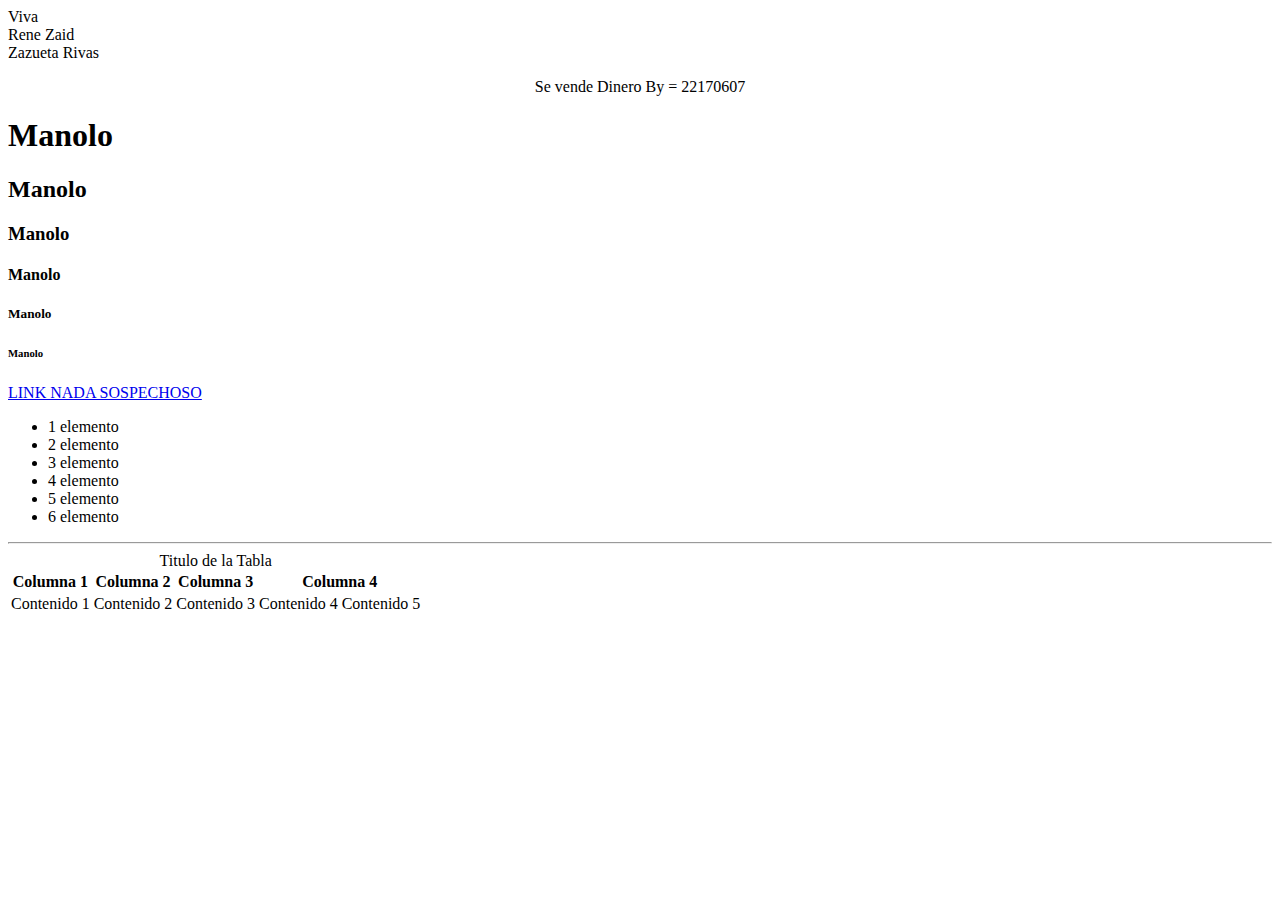
==== pw22431112/index.html @ b60aa2c4 "Add files via upload" ====
<!DOCTYPE html>
<html lang="es">
<head>
    <meta charset="UTF-8">
    <meta name="viewport" content="width=device-width, initial-scale=1.0">
    <title>Mi pagina HTML</title>
</head>
<body>
   Viva<br>
   Rene Zaid <br>
   Zazueta Rivas 
<p align="center">
    Se vende
    Dinero
    By = 22170607
</p>
<h1>Manolo</h1>
<h2>Manolo</h2>
<h3>Manolo</h3>
<h4>Manolo</h4>
<h5>Manolo</h5>
<h6>Manolo</h6>
<a href="https://www.youtube.com/watch?v=dQw4w9WgXcQ" target="_blank">LINK NADA SOSPECHOSO</a>
<ul>
    <li>1 elemento</li>
    <li>2 elemento</li>
    <li>3 elemento</li>
    <li>4 elemento</li>
    <li>5 elemento</li>
    <li>6 elemento</li>
</ul>
<hr>
<table>
    
<caption>Titulo de la Tabla</caption>
<thead>
<tr>
    <th>Columna 1</th>
    <th>Columna 2</th>
    <th>Columna 3</th>
    <th colspan="2">Columna 4</th>
</tr>
</thead>
<tbody>
<tr>
<td>Contenido 1</td>
<td>Contenido 2</td>
<td>Contenido 3</td>
<td>Contenido 4</td>
<td>Contenido 5</td>
</tr>

</tbody>
</table>
    
</body>
</html>
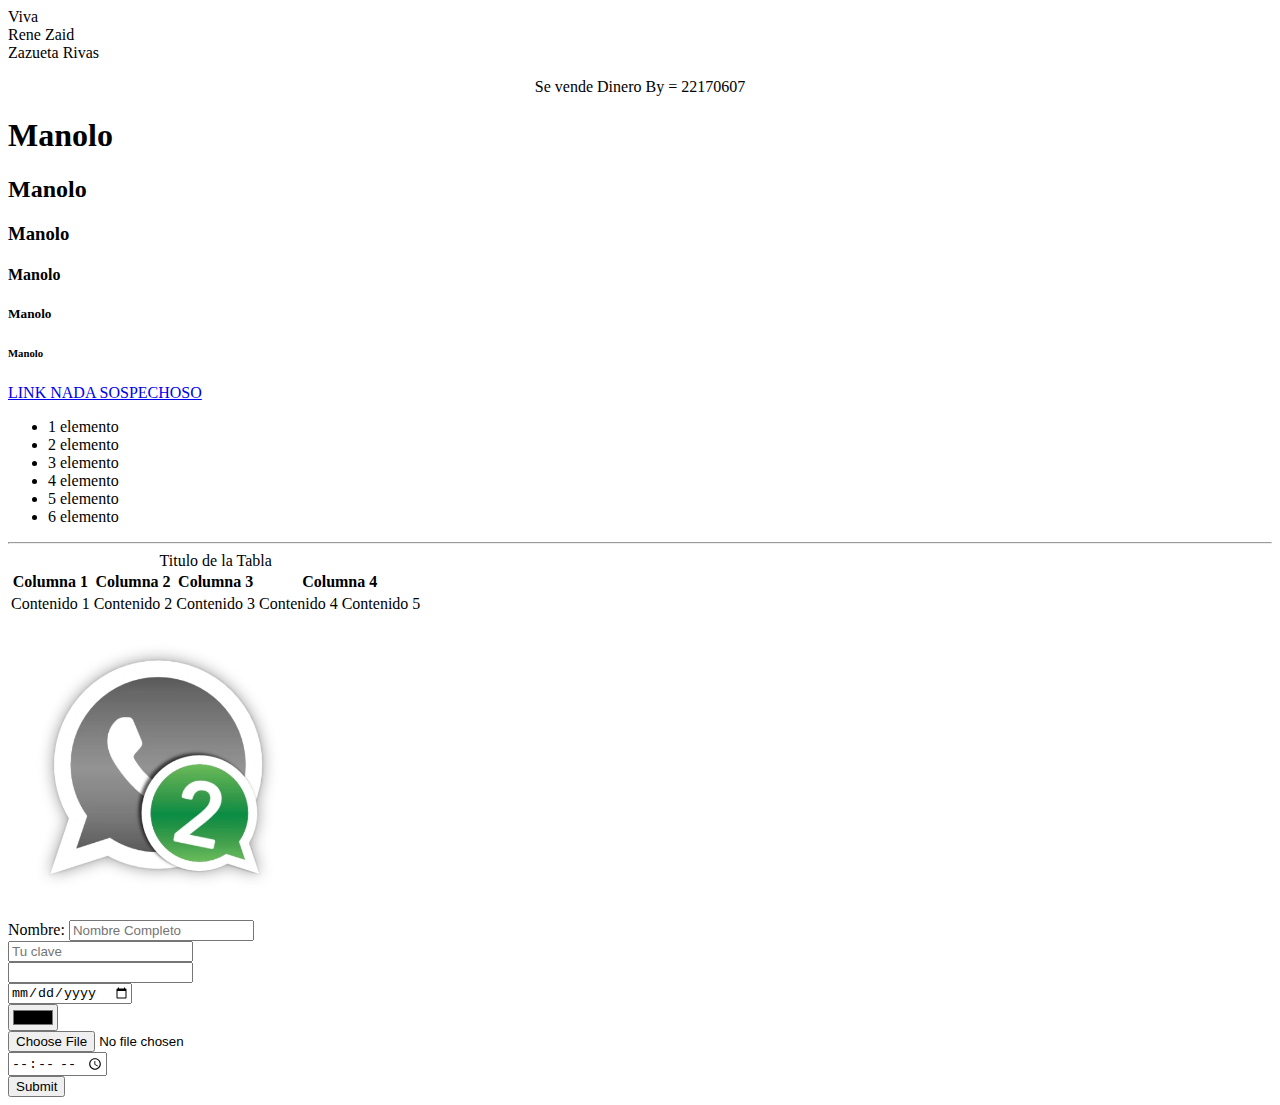
==== commit a7df8dac: "Add files via upload" ====
--- a/pw22431112/index.html
+++ b/pw22431112/index.html
@@ -52,6 +52,20 @@
 
 </tbody>
 </table>
-    
+    <img src="Imagenes/Whatsapp2.webp" alt="Josue" width="300">
+    <form action="index.html" method="post">
+        <label for="">Nombre:</label>
+        <input type="text" name="nombre"  placeholder="Nombre Completo">
+        <br>
+        <input type="password" name="clave"  placeholder="Tu clave">
+        <br>
+        <input type="text"> <br>
+        <input type="date"> <br>
+        <input type="color"> <br>
+        <input type="file"> <br>
+        <input type="time"> <br>
+        <input type="submit"> <br>
+
+    </form>
 </body>
 </html>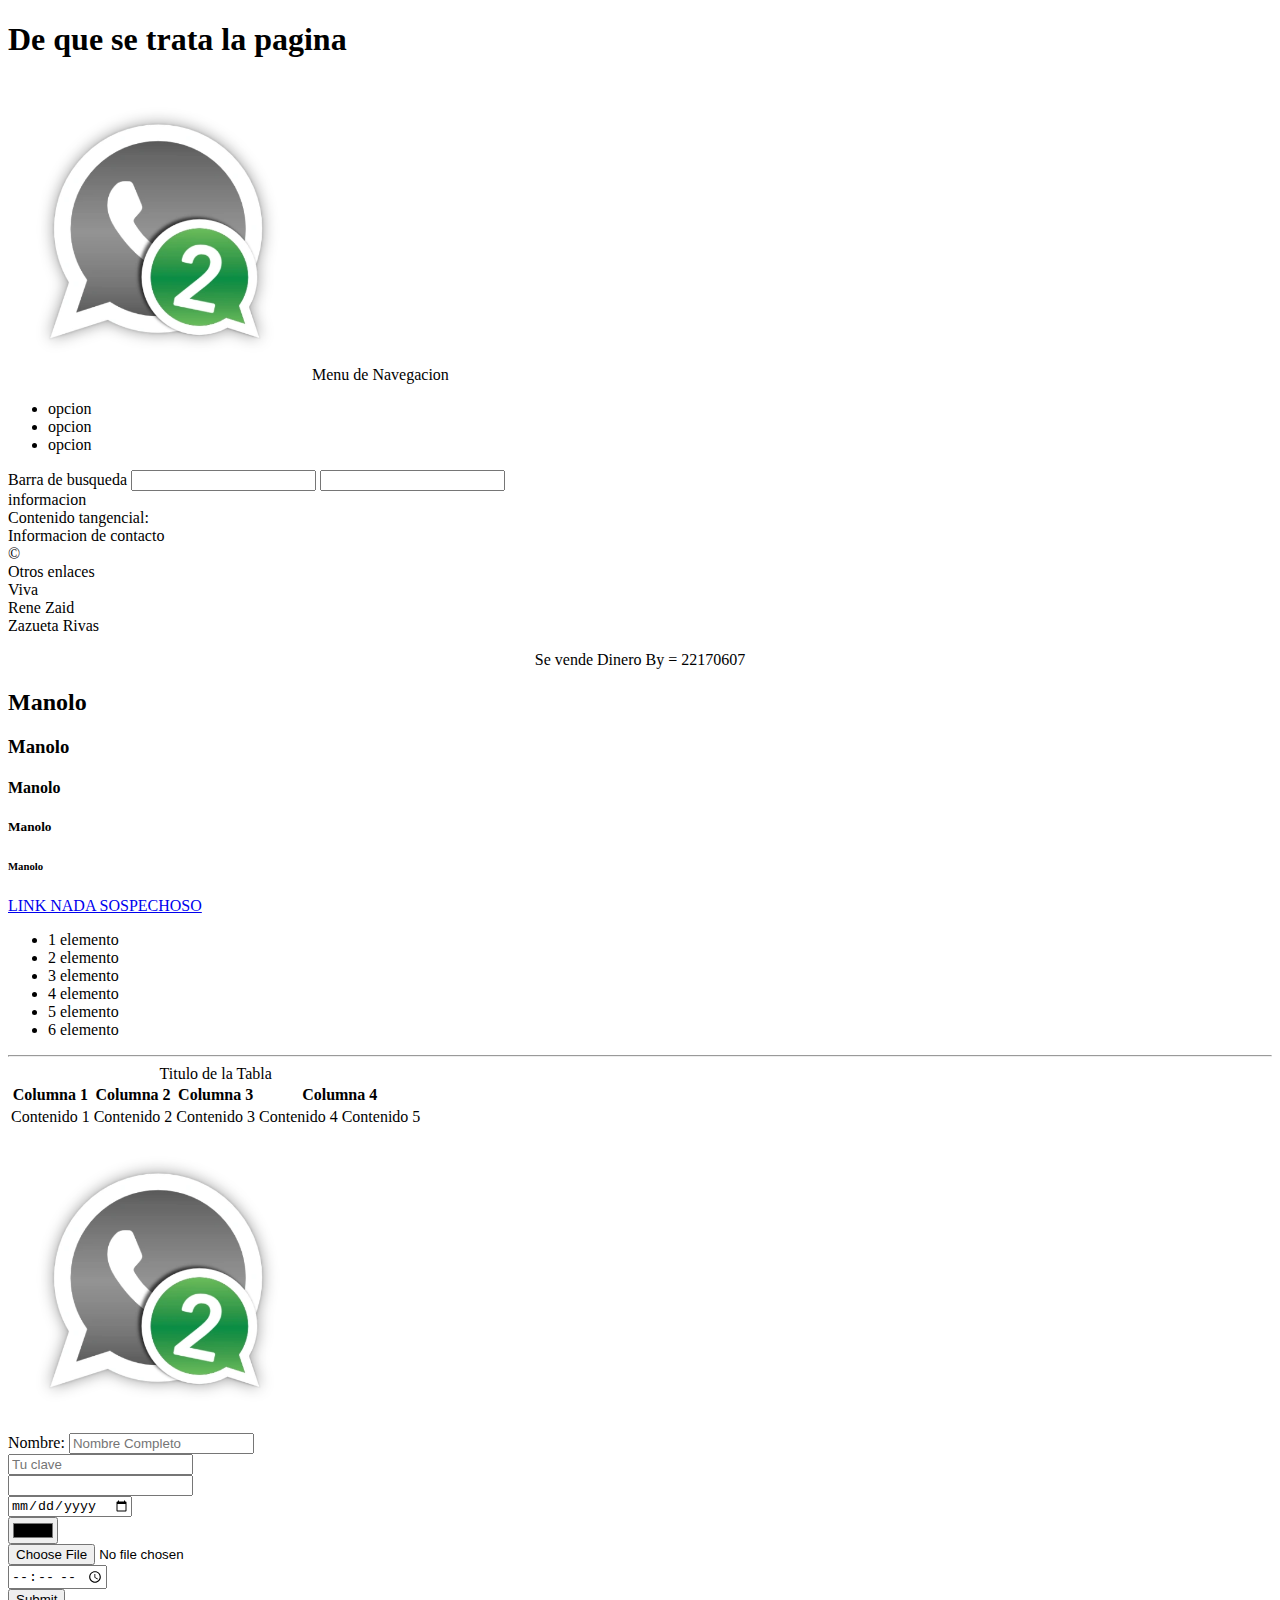
==== commit 4ad335fd: "Add files via upload" ====
--- a/pw22431112/index.html
+++ b/pw22431112/index.html
@@ -6,6 +6,39 @@
     <title>Mi pagina HTML</title>
 </head>
 <body>
+    <header>
+        <h1>De que se trata la pagina</h1>
+        <img src="Imagenes/Whatsapp2.webp" alt="Logo de la empresa" width="300">
+        Menu de Navegacion
+        <nav>
+            <ul>
+                <li>opcion</li>
+                <li>opcion</li>
+                <li>opcion</li>
+            </ul>
+        </nav>
+     <form action="">
+        Barra de busqueda
+        <input type="text"> <input type="search">
+    </form>
+    </header>
+    <main>
+    <section>
+        <article>informacion</article>
+        <article></article>
+        <article></article>
+    </section>
+    </main>
+    <article></article>
+    <aside>
+        Contenido tangencial:
+    </aside>
+    <footer>
+        Informacion de contacto <br>
+        &copy; <br>
+        Otros enlaces
+
+    </footer>
    Viva<br>
    Rene Zaid <br>
    Zazueta Rivas 
@@ -14,7 +47,6 @@
     Dinero
     By = 22170607
 </p>
-<h1>Manolo</h1>
 <h2>Manolo</h2>
 <h3>Manolo</h3>
 <h4>Manolo</h4>
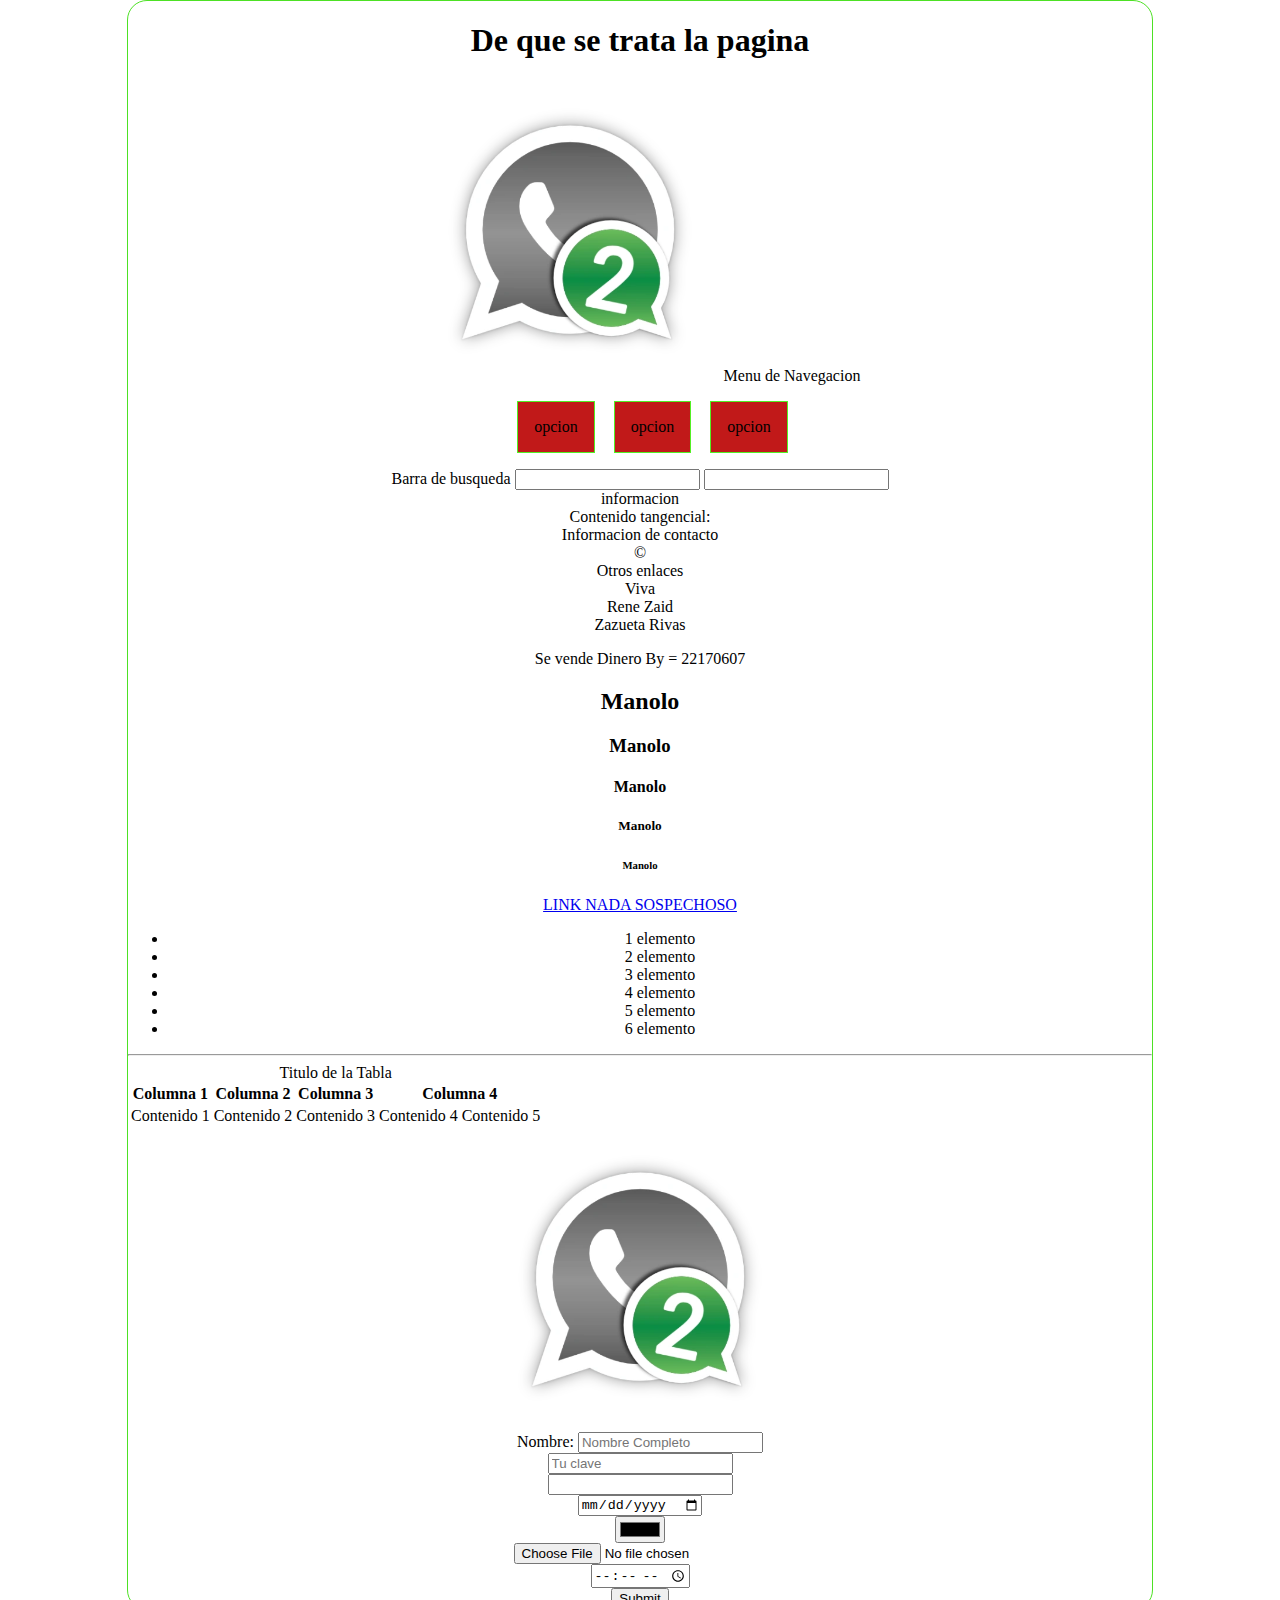
==== commit b47b47fa: "Add files via upload" ====
--- a/pw22431112/index.html
+++ b/pw22431112/index.html
@@ -10,13 +10,16 @@
         <h1>De que se trata la pagina</h1>
         <img src="Imagenes/Whatsapp2.webp" alt="Logo de la empresa" width="300">
         Menu de Navegacion
+
         <nav>
             <ul>
-                <li>opcion</li>
+                <a href="https://www.youtube.com/watch?v=dQw4w9WgXcQ"><li>opcion</li></a>
+
                 <li>opcion</li>
                 <li>opcion</li>
             </ul>
         </nav>
+
      <form action="">
         Barra de busqueda
         <input type="text"> <input type="search">
@@ -99,5 +102,9 @@
         <input type="submit"> <br>
 
     </form>
+    
+<link rel="stylesheet" href="CSS/estilos.css">
+
+
 </body>
 </html>--- a/pw22431112/CSS/estilos.css
+++ b/pw22431112/CSS/estilos.css
@@ -0,0 +1,24 @@
+body{
+    font-size: 16px;
+    border: 1px solid rgb(77, 225, 36);
+    max-width: 1024px;
+    border-radius: 20px;
+    margin: 0px auto ;
+    text-align: center;
+    
+}
+header nav ul{
+    text-align: center;
+}
+header nav ul li{
+    border: 1px solid rgb(83, 239, 36);
+    display: inline-block;
+    padding: 16px;
+    margin-right: 15px;
+    color: rgb(0, 0, 0);
+    background: rgb(193, 25, 25);
+}
+header nav ul li:hover{
+color: rgb(233, 224, 96);
+background: white;
+}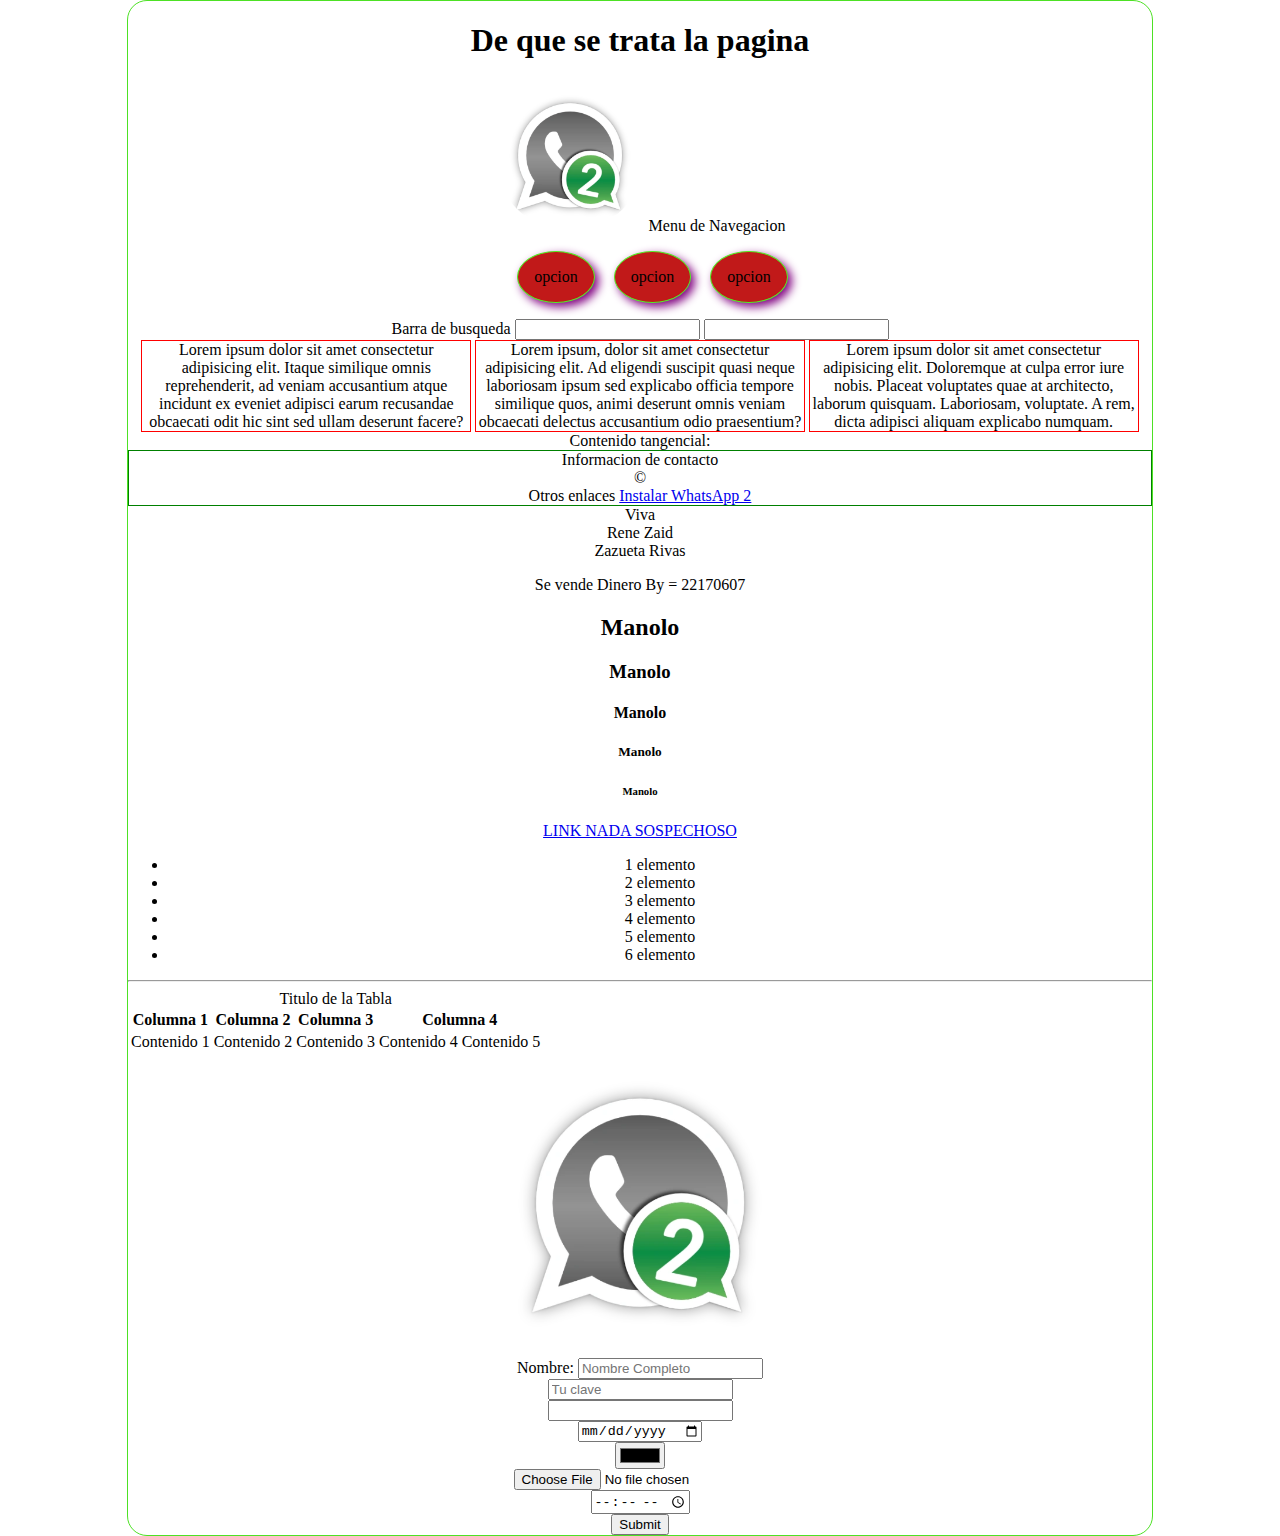
==== commit f66e074a: "Add files via upload" ====
--- a/pw22431112/index.html
+++ b/pw22431112/index.html
@@ -25,13 +25,21 @@
         <input type="text"> <input type="search">
     </form>
     </header>
+
     <main>
     <section>
-        <article>informacion</article>
-        <article></article>
-        <article></article>
+        <article>
+            Lorem ipsum dolor sit amet consectetur adipisicing elit. Itaque similique omnis reprehenderit, ad veniam accusantium atque incidunt ex eveniet adipisci earum recusandae obcaecati odit hic sint sed ullam deserunt facere?
+        </article>
+        <article>
+            Lorem ipsum, dolor sit amet consectetur adipisicing elit. Ad eligendi suscipit quasi neque laboriosam ipsum sed explicabo officia tempore similique quos, animi deserunt omnis veniam obcaecati delectus accusantium odio praesentium?
+        </article>
+        <article>
+            Lorem ipsum dolor sit amet consectetur adipisicing elit. Doloremque at culpa error iure nobis. Placeat voluptates quae at architecto, laborum quisquam. Laboriosam, voluptate. A rem, dicta adipisci aliquam explicabo numquam.
+        </article>
     </section>
     </main>
+
     <article></article>
     <aside>
         Contenido tangencial:
@@ -40,6 +48,9 @@
         Informacion de contacto <br>
         &copy; <br>
         Otros enlaces
+        <a href="https://www.youtube.com/watch?v=dQw4w9WgXcQ" target="_blank">
+            Instalar WhatsApp 2
+        </a>
 
     </footer>
    Viva<br>
--- a/pw22431112/CSS/estilos.css
+++ b/pw22431112/CSS/estilos.css
@@ -7,18 +7,34 @@
     text-align: center;
     
 }
+footer{
+    border: 1px solid green;
+}
+header img{
+    width: 150px;
+    border-radius: 500px;
+}
 header nav ul{
     text-align: center;
 }
 header nav ul li{
     border: 1px solid rgb(83, 239, 36);
+    border-radius: 100%;
     display: inline-block;
     padding: 16px;
     margin-right: 15px;
     color: rgb(0, 0, 0);
     background: rgb(193, 25, 25);
+    box-shadow: 4px 4px 10px purple;
 }
 header nav ul li:hover{
 color: rgb(233, 224, 96);
 background: white;
-}+box-shadow: 0px 0px 0px white;
+}
+main section article{
+    border: 1px solid red;
+    width: 32%;
+    display: inline-block;
+    vertical-align: top;
+}
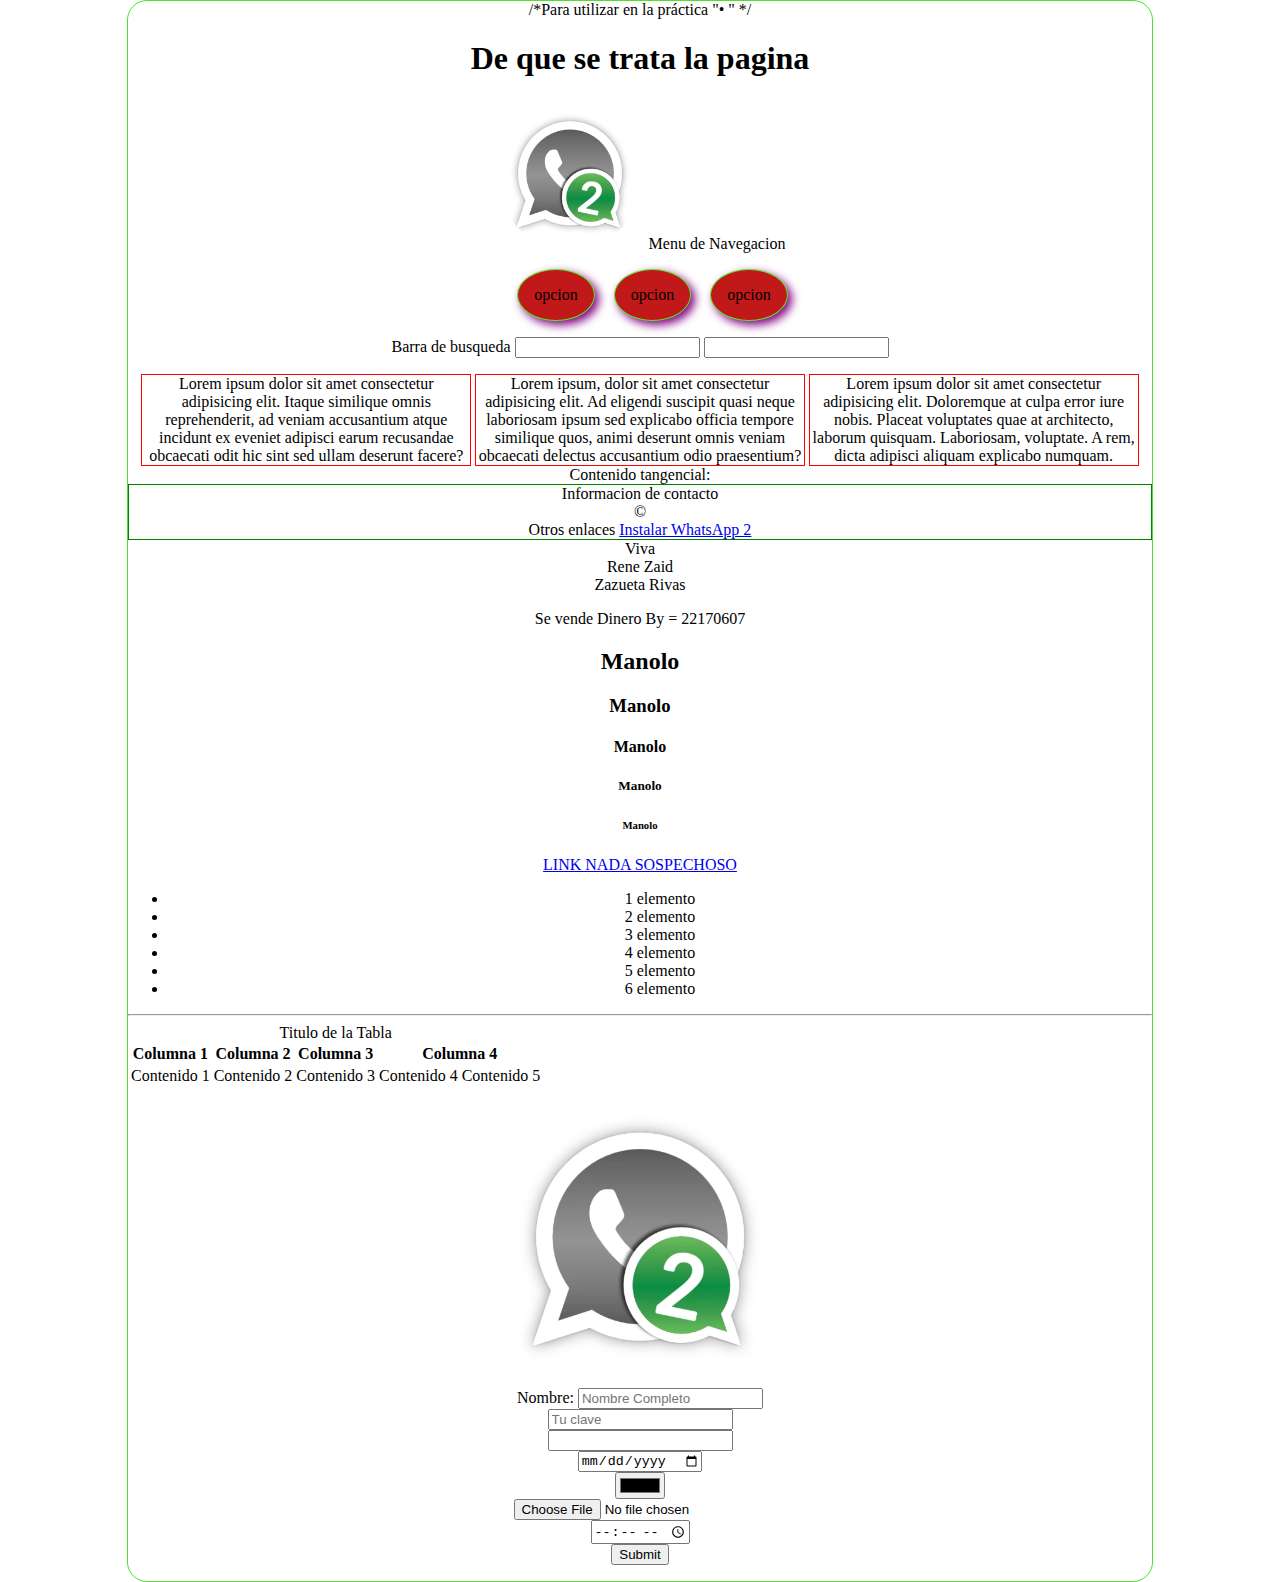
==== commit df5cf28a: "Add files via upload" ====
--- a/pw22431112/index.html
+++ b/pw22431112/index.html
@@ -1,3 +1,8 @@
+/*Para utilizar en la práctica
+
+"• "
+
+*/
 <!DOCTYPE html>
 <html lang="es">
 <head>
